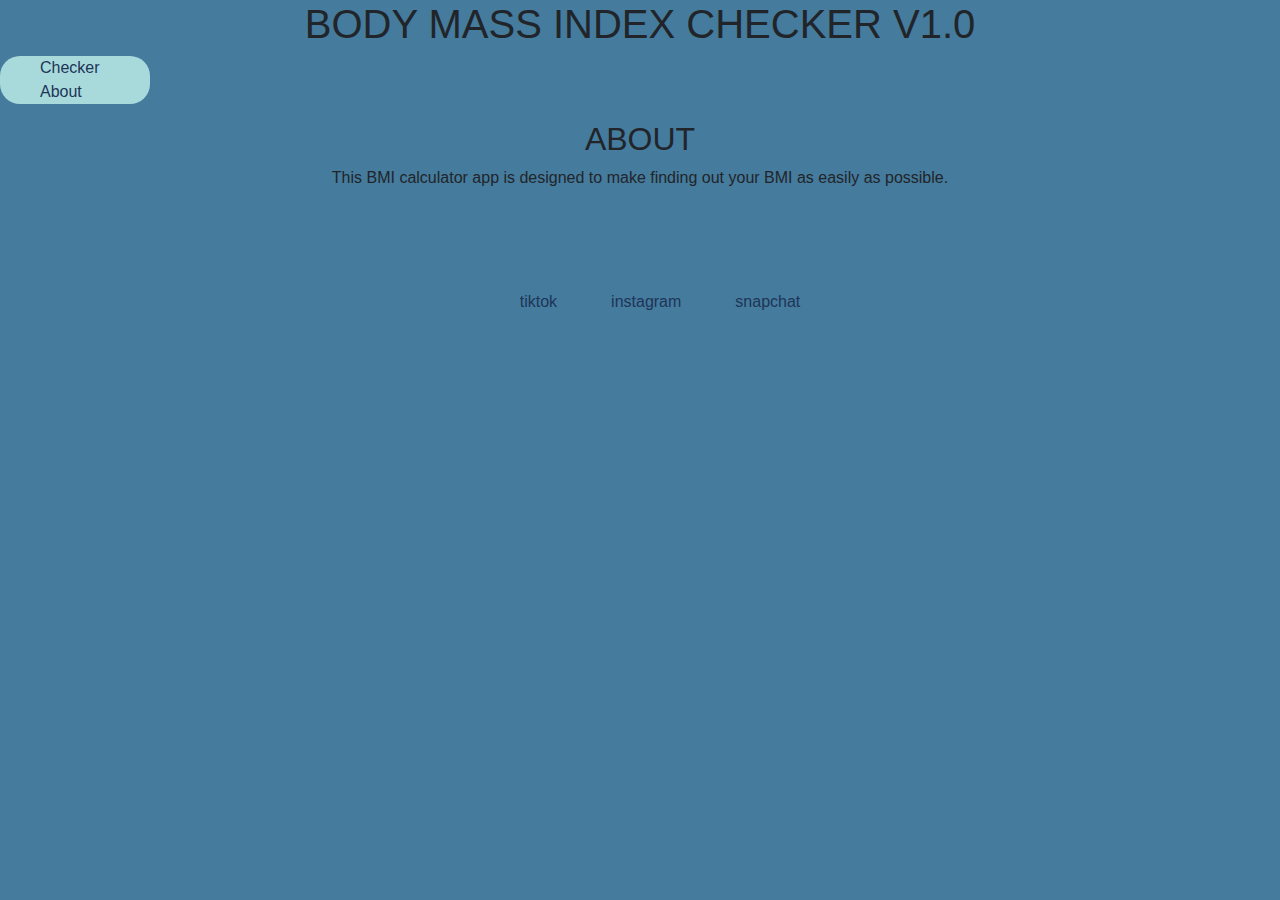
==== about.html @ 9cbc1bf4 "change page to about to reflect about page" ====
<!DOCTYPE html>
<html lang="en">
<head>
    <meta charset="UTF-8">
    <meta http-equiv="X-UA-Compatible" content="IE=edge">
    <meta name="viewport" content="width=device-width, initial-scale=1.0">
    <link rel="stylesheet" href="https://stackpath.bootstrapcdn.com/bootstrap/4.5.2/css/bootstrap.min.css" integrity="sha384-JcKb8q3iqJ61gNV9KGb8thSsNjpSL0n8PARn9HuZOnIxN0hoP+VmmDGMN5t9UJ0Z" crossorigin="anonymous">
    <link rel="stylesheet" href="https://use.fontawesome.com/releases/v5.7.2/css/all.css" integrity="sha384-fnmOCqbTlWIlj8LyTjo7mOUStjsKC4pOpQbqyi7RrhN7udi9RwhKkMHpvLbHG9Sr" crossorigin="anonymous">
    <link href="https://fonts.googleapis.com/css?family=Raleway%7CRighteous" rel="stylesheet">
    <link href="/assets/css/style.css" rel="stylesheet">

    <title>Document</title>
</head>
<body>
    <h1 class="maintitle">BODY MASS INDEX CHECKER V1.0</h1>
    <nav>
        <div class="pages">
            <ul>
                <li class="page">
                    <a href="index.html">Checker</a>
                </li>
                <li class="page">
                    <a href="about.html">About</a>
                </li>
            </ul>
        </div>
    </nav>

    <div>
        <h2>ABOUT</h2>
        <p>
            This BMI calculator app is designed to make finding out your BMI as easily as possible.
        </p>
    </div>


    <footer class="footer">
        <ul>
            <li>
                <a href="https://www.tiktok.com/@skycrayne" target="_blank" class="icon" ><i class="fab fa-tiktok"></i>  tiktok</a>
            </li>
            <li>
                <a href="https://www.instagram.com/premium_goon/" target="_blank" class="icon" ><i class="fab fa-instagram"></i>  instagram</a>
            </li>
            <li>
                <a href="https://www.snapchat.com/add/nyflexx?share_id=i3_ABF0ovH0&locale=en-US" target="_blank" class="icon" ><i class="fab fa-snapchat"></i>  snapchat</a>
            </li>
        </ul>
    </footer>




</body>
</html>
---- assets/css/style.css ----
*{
    box-sizing: border-box;
}


body{
    background: rgb(69, 123, 157);
    text-align: center;
    
}

.top{
    color: rgb(10, 10, 15);
}

.enter{
    color: aqua;
}

input{
    padding-bottom: 5px;
    border-radius: 15px;
    margin-bottom: 20px;
    text-align: center;
}

#submit:hover{
    background-color: blanchedalmond;
    transform: scale(1.2);
}

nav{
    background-position: center;
    background-color: rgb(168, 218, 220);
    width: 150px;
    border-radius: 20px;
    text-align:justify;
    
}


a{
    color: rgb(29, 53, 87);
}

.inputarea{
    margin-left:50px;
    margin-right:50px;
    background-color: rgb(241, 250, 238);
    border: 5px solid black;
    border-radius: 100px;
    border-top-left-radius: 100px;
    border-top-right-radius: 100px;
}

.resultarea{
    
    background-color: cadetblue;
    border: 2px solid beige;
    border-radius: 100%;
    border-top-left-radius: 100px;
    border-top-right-radius: 100px;
}

.prompt{
    padding-top: 10px ;
    padding-left: 25px;
    padding-right: 25px;
}

.container{
    background-color: rgb(218, 230, 225);
}

.again{
    visibility: hidden;
}

.again:hover{
    background-color: blanchedalmond;
    transform: scale(1.2);
}

footer{
    height:200px;
    margin-top: 100px;
}

a:hover{
    color: aquamarine;
}

.icon{
    margin:1%;
    padding:1%;
}

i:hover{
    transform: scale(1.5);
}

ul{
    list-style-type: none;
}

footer ul li{
    display:inline;
}
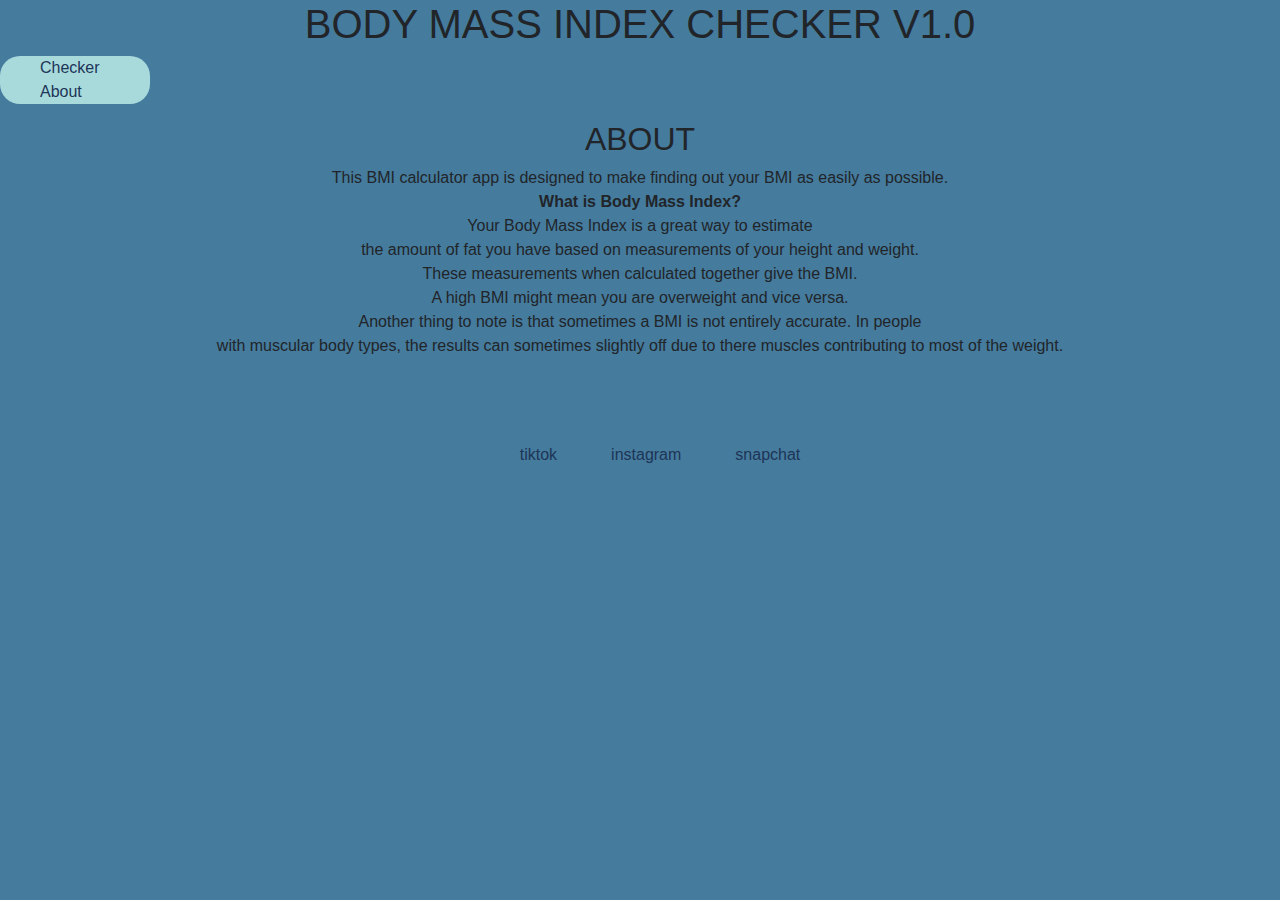
==== commit b13a2a09: "add more content to about page" ====
--- a/about.html
+++ b/about.html
@@ -29,7 +29,13 @@
     <div>
         <h2>ABOUT</h2>
         <p>
-            This BMI calculator app is designed to make finding out your BMI as easily as possible.
+            This BMI calculator app is designed to make finding out your BMI as easily as possible.<br><strong>What is Body Mass Index?</strong><br>
+            Your Body Mass Index is a great way to estimate<br>
+            the amount of fat you have based on measurements of your height and weight.<br>
+            These measurements when calculated together give the BMI.<br>
+            A high BMI might mean you are overweight and vice versa.<br>
+            Another thing to note is that sometimes a BMI is not entirely accurate. In people<br>with muscular body types, the results can sometimes slightly off due to there muscles contributing to most of the weight.
+            
         </p>
     </div>
 
--- a/assets/css/style.css
+++ b/assets/css/style.css
@@ -83,7 +83,7 @@
 
 footer{
     height:200px;
-    margin-top: 100px;
+    margin-top:85px;
 }
 
 a:hover{
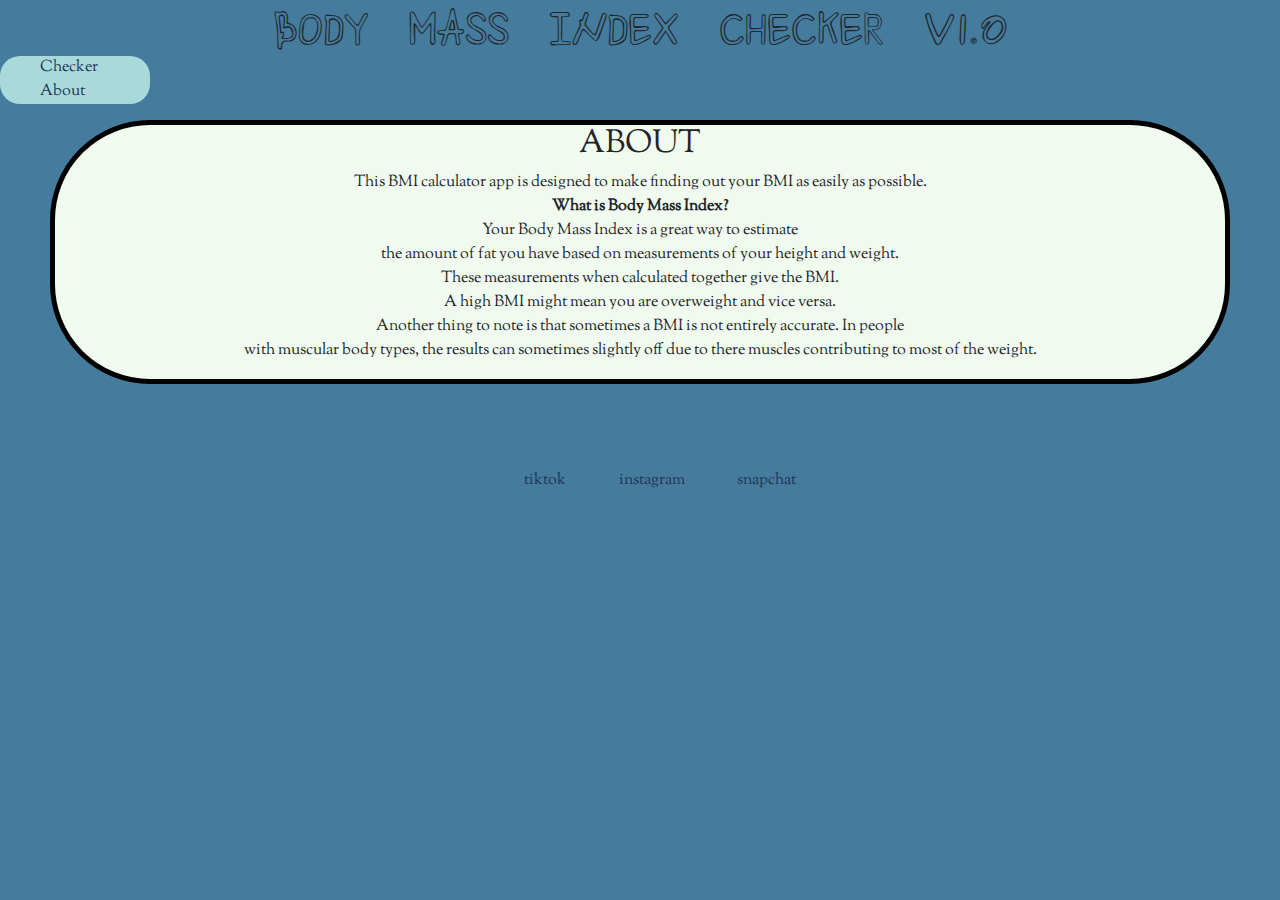
==== commit e31b95e5: "round out edges of the border of about content" ====
--- a/about.html
+++ b/about.html
@@ -26,7 +26,7 @@
         </div>
     </nav>
 
-    <div>
+    <div class="aboutarea">
         <h2>ABOUT</h2>
         <p>
             This BMI calculator app is designed to make finding out your BMI as easily as possible.<br><strong>What is Body Mass Index?</strong><br>
--- a/assets/css/style.css
+++ b/assets/css/style.css
@@ -1,3 +1,11 @@
+@import url('https://fonts.googleapis.com/css2?family=Mali&family=Shizuru&family=Sorts+Mill+Goudy&display=swap');
+
+.maintitle{
+    font-family: Shizuru, Mali;
+}
+
+
+
 *{
     box-sizing: border-box;
 }
@@ -6,7 +14,7 @@
 body{
     background: rgb(69, 123, 157);
     text-align: center;
-    
+    font-family: "Sorts Mill Goudy";
 }
 
 .top{
@@ -66,6 +74,7 @@
     padding-top: 10px ;
     padding-left: 25px;
     padding-right: 25px;
+    font-family: Mali;
 }
 
 .container{
@@ -105,4 +114,12 @@
 
 footer ul li{
     display:inline;
+}
+
+.aboutarea{
+    margin-left:50px;
+    margin-right:50px;
+    background-color: rgb(241, 250, 238);
+    border: 5px solid black;
+    border-radius: 100px;
 }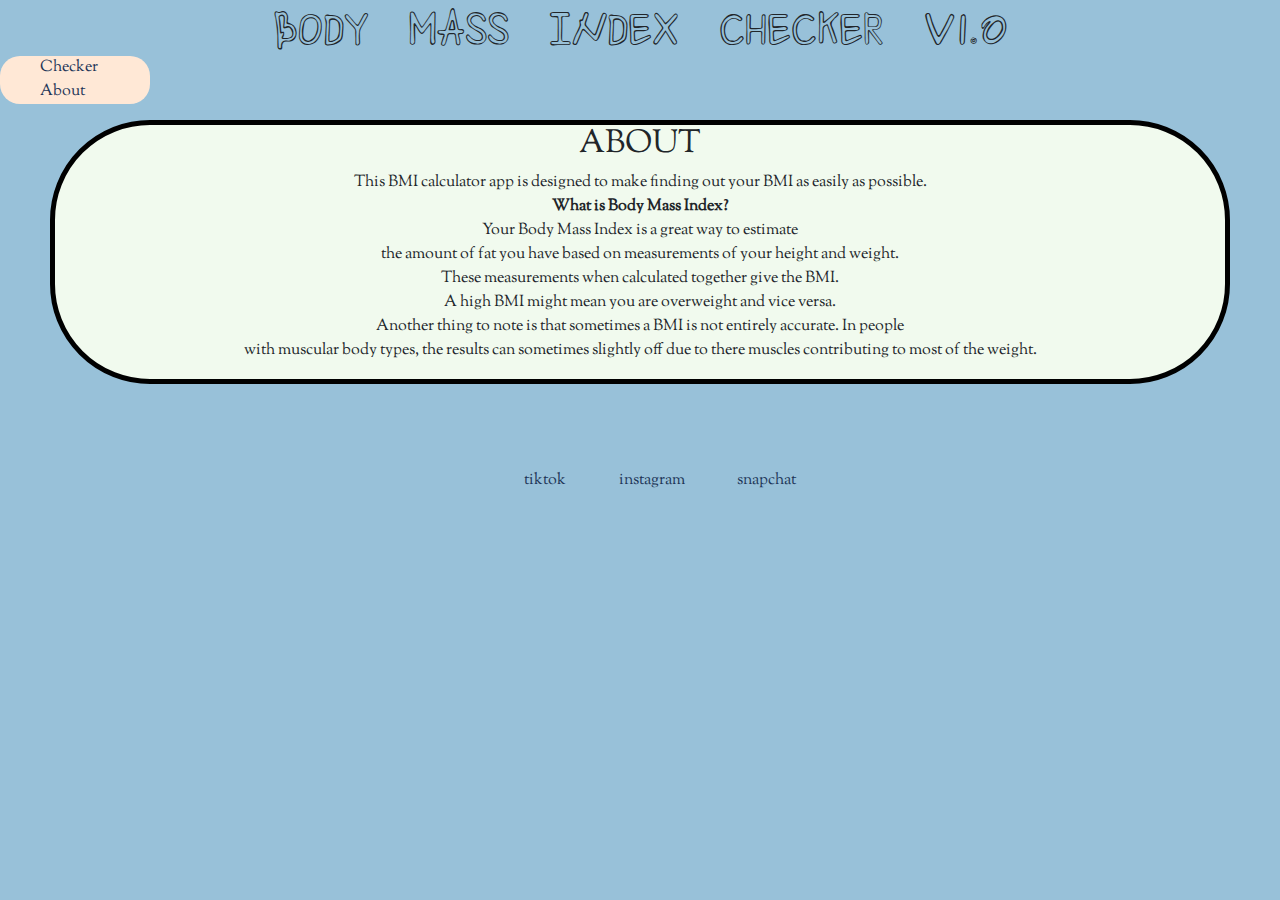
==== commit ae75fba8: "change title in head from document to BMIproject" ====
--- a/about.html
+++ b/about.html
@@ -9,7 +9,7 @@
     <link href="https://fonts.googleapis.com/css?family=Raleway%7CRighteous" rel="stylesheet">
     <link href="/assets/css/style.css" rel="stylesheet">
 
-    <title>Document</title>
+    <title>BMIproject</title>
 </head>
 <body>
     <h1 class="maintitle">BODY MASS INDEX CHECKER V1.0</h1>
--- a/assets/css/style.css
+++ b/assets/css/style.css
@@ -12,7 +12,7 @@
 
 
 body{
-    background: rgb(69, 123, 157);
+    background: rgb(152, 193, 217);
     text-align: center;
     font-family: "Sorts Mill Goudy";
 }
@@ -33,13 +33,13 @@
 }
 
 #submit:hover{
-    background-color: blanchedalmond;
+    background-color: rgb(250, 121, 33);
     transform: scale(1.2);
 }
 
 nav{
     background-position: center;
-    background-color: rgb(168, 218, 220);
+    background-color: rgb(255, 232, 214);
     width: 150px;
     border-radius: 20px;
     text-align:justify;
@@ -54,7 +54,7 @@
 .inputarea{
     margin-left:50px;
     margin-right:50px;
-    background-color: rgb(241, 250, 238);
+    background-color: rgb(247, 219, 167);
     border: 5px solid black;
     border-radius: 100px;
     border-top-left-radius: 100px;
@@ -63,7 +63,7 @@
 
 .resultarea{
     
-    background-color: cadetblue;
+    background-color: rgb(224, 251, 252);
     border: 2px solid beige;
     border-radius: 100%;
     border-top-left-radius: 100px;
@@ -86,7 +86,7 @@
 }
 
 .again:hover{
-    background-color: blanchedalmond;
+    background-color:rgb(250, 121, 33);
     transform: scale(1.2);
 }
 
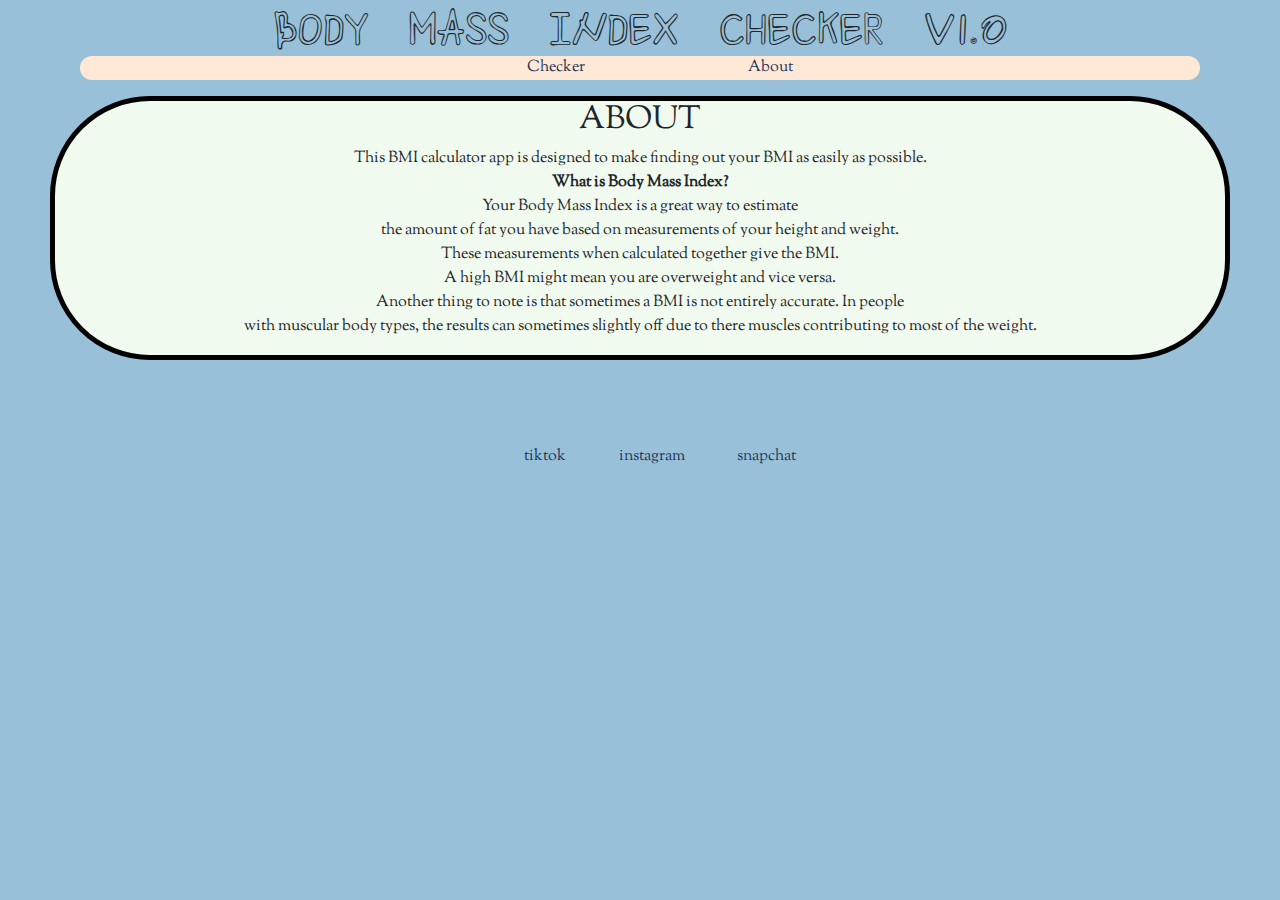
==== commit 2e965dae: "add comments to javascript text change function and made navigation bar horizpntally displayed" ====
--- a/about.html
+++ b/about.html
@@ -13,9 +13,9 @@
 </head>
 <body>
     <h1 class="maintitle">BODY MASS INDEX CHECKER V1.0</h1>
-    <nav>
+    <nav id="nav">
         <div class="pages">
-            <ul>
+            <ul id="menu">
                 <li class="page">
                     <a href="index.html">Checker</a>
                 </li>
@@ -26,6 +26,7 @@
         </div>
     </nav>
 
+    <!-- created this to shed more light on the nature and purpose of BMI -->
     <div class="aboutarea">
         <h2>ABOUT</h2>
         <p>
@@ -39,7 +40,7 @@
         </p>
     </div>
 
-
+    <!-- social medial links here, icons expand when hovered on -->
     <footer class="footer">
         <ul>
             <li>
--- a/assets/css/style.css
+++ b/assets/css/style.css
@@ -1,3 +1,4 @@
+/* Allows for adding custom fonts from google fonts */
 @import url('https://fonts.googleapis.com/css2?family=Mali&family=Shizuru&family=Sorts+Mill+Goudy&display=swap');
 
 .maintitle{
@@ -5,12 +6,11 @@
 }
 
 
-
 *{
     box-sizing: border-box;
 }
 
-
+/* chose light blue colour scheme to give an informal nature to page */
 body{
     background: rgb(152, 193, 217);
     text-align: center;
@@ -32,6 +32,7 @@
     text-align: center;
 }
 
+/* this allows the user to see that they are hovering over the submit button */
 #submit:hover{
     background-color: rgb(250, 121, 33);
     transform: scale(1.2);
@@ -40,17 +41,23 @@
 nav{
     background-position: center;
     background-color: rgb(255, 232, 214);
-    width: 150px;
     border-radius: 20px;
-    text-align:justify;
-    
+    text-align:center;
+    margin-left: 80px;
+    margin-right:80px;
+}
+
+#menu li{
+   display: inline;
+   padding-left: 80px;
+   padding-right: 80px;
 }
 
 
 a{
     color: rgb(29, 53, 87);
 }
-
+/* bright colours make it the most noticeable area and the eyes naturally fall on this when opening the page */
 .inputarea{
     margin-left:50px;
     margin-right:50px;
@@ -62,7 +69,7 @@
 }
 
 .resultarea{
-    
+    /* this creates a sort of bell shape to enhance aesthetics */
     background-color: rgb(224, 251, 252);
     border: 2px solid beige;
     border-radius: 100%;
@@ -70,6 +77,7 @@
     border-top-right-radius: 100px;
 }
 
+/* size was decided in order to guide the user smoothly to enter details */
 .prompt{
     padding-top: 10px ;
     padding-left: 25px;
@@ -81,6 +89,7 @@
     background-color: rgb(218, 230, 225);
 }
 
+/* set to hidden by default, will be made visible by function in javascript */
 .again{
     visibility: hidden;
 }
@@ -95,6 +104,7 @@
     margin-top:85px;
 }
 
+
 a:hover{
     color: aquamarine;
 }
@@ -104,18 +114,22 @@
     padding:1%;
 }
 
+/* to make the icons enlarge when hovered on */
 i:hover{
     transform: scale(1.5);
 }
 
+/* gets rid of the bullet points */
 ul{
     list-style-type: none;
 }
 
+/* to spread out social media icons */
 footer ul li{
     display:inline;
 }
 
+/* kept the formatting as similar as possible to the index page */
 .aboutarea{
     margin-left:50px;
     margin-right:50px;
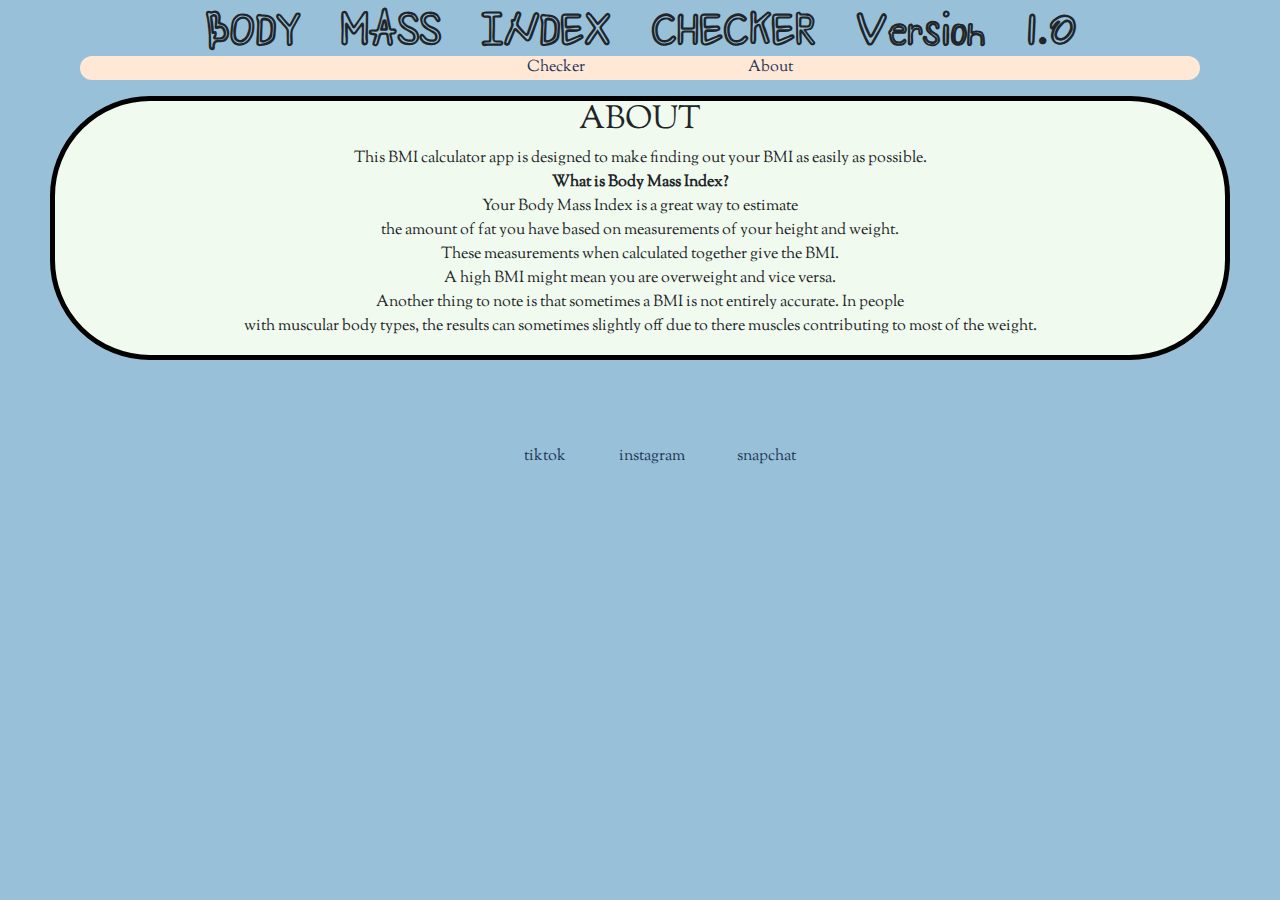
==== commit 10a3f28c: "add strong tag to h1 title in about page to match index page" ====
--- a/about.html
+++ b/about.html
@@ -12,7 +12,7 @@
     <title>BMIproject</title>
 </head>
 <body>
-    <h1 class="maintitle">BODY MASS INDEX CHECKER V1.0</h1>
+    <h1 class="maintitle"><strong>BODY MASS INDEX CHECKER Version 1.0</strong></h1>
     <nav id="nav">
         <div class="pages">
             <ul id="menu">
